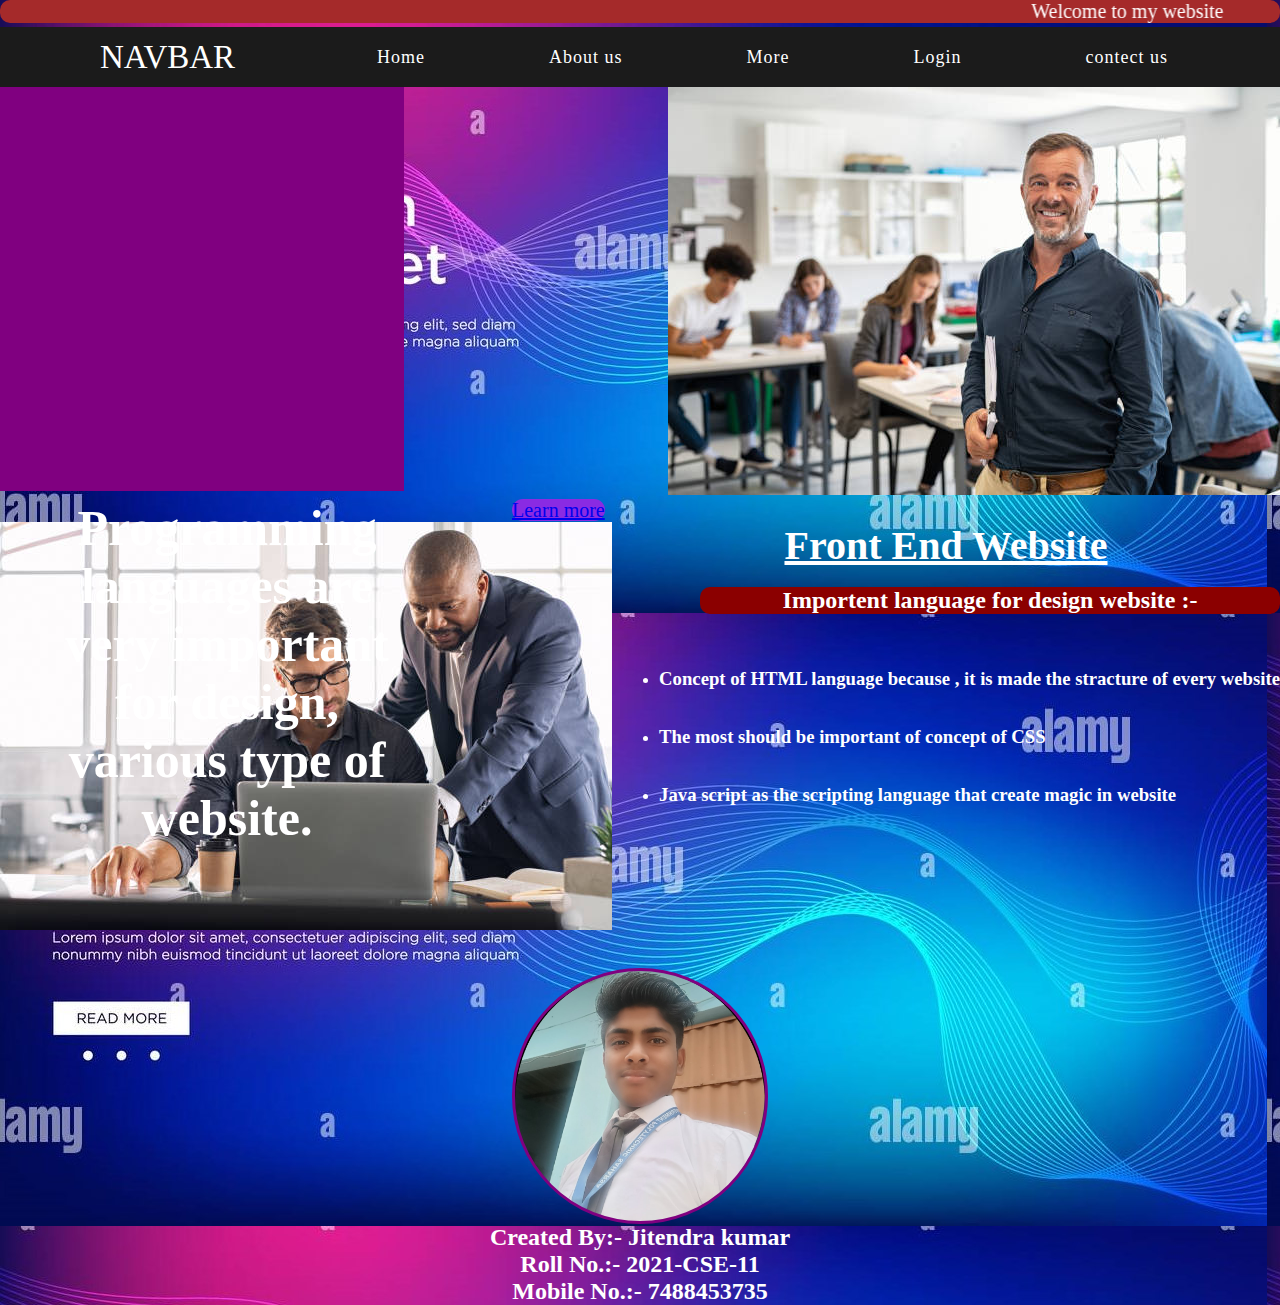
==== index.html @ 912cfbdb "Rename Home.html to index.html" ====
<!DOCTYPE html>
<html lang="en">
<head>
    <meta charset="UTF-8">
    <meta http-equiv="X-UA-Compatible" content="IE=edge">
    <meta name="viewport" content="width=device-width, initial-scale=1.0">
    <title>mini Project</title>
    <link rel="stylesheet" href="Pcoject.css"><link rel="stylesheet" href="https://cdnjs.cloudflare.com/ajax/libs/font-awesome/4.5.0/css/font-awesome.css"
        integrity="sha512-EaaldggZt4DPKMYBa143vxXQqLq5LE29DG/0OoVenoyxDrAScYrcYcHIuxYO9YNTIQMgD8c8gIUU8FQw7WpXSQ=="
        crossorigin="anonymous" referrerpolicy="no-referrer" />
    <meta name="viewport" content="width=device-width, initial-scale=1.0">
    
</head>
<body id="responsive" class="background">
<marquee behavior="alternate" direction="left" class="oppo" style="background-color: brown;
    color: white;
    font-size: 20px;
    font-weight: 30px;
    border-radius: 10px 10px;">Welcome to my website</marquee>


        <nav>
            <div class="logo">NAVBAR</div>
            <input type="checkbox"id="click">
            <label for="click" class="checkbtn"> 
                <i class="fa fa-bars">
                    <label for="click" id="checkbtn"> <i class="fa fa-bars"></i></label>

                </i></label>
            
            <ul>
                <li><a href="Home.html" class="active">Home</a></li>
                <li><a href="About.html">About us</a></li>
                <li><a href="More.html">More</a></li>
                <li><a href="Login.html">Login</a></li>
                <li><a href="Contect.html">contect us</a></li>
            </ul>
        </nav>

       <div class="voice">
            <img src="img1.png" class="otp" alt="">
        </div>

</div>
   
<div class="hii"><h1 class="one">
        <b>Programming languages are very 
            important for design, 
        various type of website.  </b>
    </h1>
    </div>

 <a href="https://www.eskimo.com/~scs/cclass/notes/sx1.html#:~:text=C%20is%20(as,1.3%20Program%20Structure" class="tag">Learn more</a>

    <img src="img3.png" alt="" class="png">


   
    </ul>

     <div class="rhs">
        <h1 class="lhs">Front End Website</h1><br>
        <h2 class="hcf">Importent language for design website :-</h2> <br><br><br>
        <ul class="shm">
            <li><h3 class="back">Concept of HTML language because , 
                it is made the stracture of every website</h3></li><br><br>
            <li><h3 class="back">The most should be important of concept of CSS</h3></li><br><br>
            <li><h3 class="back">Java script as the scripting language that create magic in website</h3></li>
        </ul>
     </div>

     <div class="roshan" id="crou">
    
    </div>
    
    
     <div class="boto">
        <h2 class="mamy">Created By:- Jitendra kumar <br>
            Roll No.:- 2021-CSE-11 <BR>
            Mobile No.:- 7488453735
        </h2>
    </div 



 

    
    
    </body>
</html>
---- Pcoject.css ----
.kolk{
    
    border: 3px solid purple;
    height: 50px;
    width: 100%;
}

.blockad{
   float: right; 
   
}
a{
    margin: 50px;
    text-decoration: none;
}

*{
    margin: 0px;
    padding: 0px;
    
}

nav{
    height: 60px;
    background-color:#1b1b1b;
    display: flex;
    align-items: center;
    justify-content: space-between;
    padding: 0px 50px 0px 100px;
}

#click{
    display: none;
}

nav .logo{
    font-size: 33px;
    color: #fff;
    font-weight: 600px;
}

nav ul{
    display:flex;
    list-style: none;
}

nav ul li{
    margin: 0px 2px;
}

nav ul a{
    color: #fff;
    text-decoration: none;
    font-size: 18px;
    font-weight: 500px;
    letter-spacing: 1px;
    padding: 8px 10px;
    border-radius: 5px;
    

}
nav ul li a:hover,
nav ul li a .active{
    color: #1b1b1b;
background-color: #fff;
}

nav.checkbtn i{
    color: #fff;
    font-size: 22px;
    cursor: pointer;
    display: none;
}

 @media (max-width:1156px) {
nav ul{
    position: fixed;
    top: 60px;
    left:0px;
    background: #111;
    height:48%;
    width:100%;
    display: block;
    text-align: center;
    transition: all 0.3s ease;
    
}

nav #click{
    display:none;
}

#click:checked ~ ul{
    display: block;
}
nav ul{
    display: none;
}
nav ul li{
    margin: 40px 0px;
}
nav ul li a{
    font-size: 20px;
    display: block;

}

nav ul li a:hover,
nav ul li a .active {
    color: cyan;
    background:none ;
}


} 



 .background{
    /* background-color: green; */
    background-image: url(back5.png.jpg);
    height: 100vh;
    width: 100%;
    background-repeat: none;
}
.voice{
     float: right; 
    margin-left: 400px;
}
.hii{
    height: 400px;
    width: 400px;
    border: 2px solid purple;
    text-align: center;
    background-color: purple;
    
    
}

.go{
    display: none;
}



.png{
    float: left;
    
}
.tim {
    height: 250px;
    width: 400px;
    border: 2px solid white;
        background-color: purple;
        margin-left: 100px;
}


 .one{
    font-size: 50px;
    color: white;
    margin-left: 50px;
} 


.tag{
 background-color: blueviolet;
 text-decoration: underline;
 margin: 40%;
 border-radius: 20px;
 font-size: 20px;
 
}
.tag:hover{
    background-color: blue;
    font-size: 30px;
  
}
    
.br1{
    margin-left: 60%;
    font-size: 38px;
    font-weight: 40px;
    
}

.jk{
    margin-left: 50%;
    background-color: deeppink;
}
.jc{
    margin-left:50% ;
    background-color: pink; 
    font-size: 25px;
}

.com{
    float: right;
    border: 2px solid violet;
    
}
.com:hover{
    background-color: purple;
    color: white;
}
.in{
    float:right;
    background-color: black;
    color: white;
    
}
.in:hover{
    background-color: red;
}


.lhs{
    color: white;
    font-size: 40px;
    font-weight: 30px;
    text-decoration:  underline;
    border-radius: 15px;
    text-align: center;
}
.hcf{
    background-color: darkred;
    color: white;
    border-radius: 10px 10px;
    text-align: center;
    margin-left: 700px;
}.shm{
    color: purple;
    color: white; 
    float: right;
}

/* about us */

.about{
    /* background-color: purple; */
    background-image: url(back4.png.jpg);
    height: 100vh;
    width: 100%;
    opacity: 1;

}

.ssc{
     color: white;
      border: 10px solids;
     padding-top: 10px;
     
}

.web{
    
    color: green;
    margin-left: 5%;
}


.pp{
    background-color:deeppink;
    color: white;
    margin-right: 30%; 
    margin-left:30% ;
    border-radius: 15px;
    text-align:center ;
    text-decoration: underline;
    text-decoration-thickness:3px;
    text-decoration-color:blue ;
}

.sp{
    height: 550px;
    width: 1200px;
    border: 3px solid pink;
    margin-left: 100px;
    background-image: url(otp.png);
    background-repeat: no-repeat;
    animation-name: demo;
    background-size: 100% 100%;
    animation-duration: 12s;
    animation-timing-function: linear;
    animation-iteration-count: infinite;
    
}

@keyframes demo {
    0%{background-image: url(otp.png);}
    55%{background-image: url(otp2.png);}
    100%{background-image: url(img1.png);}
    
}

.pos{
    color: white;
    text-align: center;
    padding: 15px 20px;
    font-size: 60px;
    font-weight: 70px;
    
}

.was{
    color: blue;
    text-align: center;
    padding: 10px 15px;
    font-size: 30px;
    font-weight: 40px;
    word-spacing: 5px;
    
}
.cont{
    border: 3px solid purple;
    width: 100%;
    height: 50px;
    background-color: deeppink;
    color: white;
    border-radius: 20px;
    margin-top: 20px;
}
.boy{
    text-align: center;
    font-size: 30px;
    font-weight: 30px;
    border-radius: 20px;
   border-radius: 3px solid purple;
   word-spacing: 20px;
}
.cj{
    margin-left: 50px;
    margin-top: 100px;
}


.rep{
    border: 2px solid coral;
    height:80%;
    width: 50%;
    background-color: coral;
    color: white;
    margin-left: 50%;
    font-size: 29px;
    font-weight: 30px;
    margin-top: 60px;
}
.diskar{

}

.lol{
    height:450px;
    width:1200px;
    border: 3px solid coral;
    background-image: url(dp.3png.jpg);
    background-size: 50% 80%;
    background-repeat: no-repeat;
    background-color: coral;
    margin-left: 100px;
    margin-top: 60px;
    animation-name: momo;
    animation-duration: 15s;
    animation-timing-function: linear;
    animation-iteration-count: infinite;

    
}

@keyframes momo {
    0%{background-image: url(dp.3png.jpg);}
    35%{background-image: url(dp1.png);}
    70%{background-image: url(dp2.png);}
    100%{background-image: url(dp5.png);}


}

/* more */

.more{
    /* background-color: crimson; */
    background-image: url(back1.png);
    height: 100vh;
    width: 100%;
    background-repeat: none;
}

.what{
    background-color: brown;
    border: 2px solid white;
    border-radius: 10px;
    color: white;
}

.pk{
    margin-top: 30px;
    margin-left: 30px;
    background-color: lightcoral;
    }
    .pk:hover{
        background-color: black;
        color: white;
    }

.civil{
    margin-left: 30px;
    background-color: magenta;
    color: white;
}

.jkl{
    border: 2px solid coral;
    background-color: darkmagenta;
    color: white;
    text-align: center;
    height: 50%;
    width: 40%;
    margin-left: 30%;
    border-radius: 15px;
    margin-top: 30px;
}


.coa{
    font-size: 50px;
    font-weight: 50px;
    margin-left: 10%;
}

.dj{
    border: 2px solid chocolate;
    height: 270px;
    width: 1000px;
    background-color: deeppink;
    margin-left:90px;
    margin-top:50px ;
    display: flex;
    
}



.br{
    margin-top: 500px;
    background-color: purple;
    font-size: 30px;
    font-weight: 30px;
    margin-left: 170px;
    border-radius: 30px;
    color: white;
    
}
.br:hover{
    background-color:black;
    color: darkgreen;
    font-size: 35px;
}
.dr{
    margin-top: 100px;
        background-color: purple;
        font-size: 30px;
        font-weight: 30px;
        margin-left: 200px;
        border-radius: 30px;
        color: white;
}
.dr:hover{
    background-color: black;
        color: darkgreen;
        font-size: 35px;
}
.tr{
    margin-top: 100px;
        background-color: purple;
        font-size: 30px;
        font-weight: 30px;
        margin-left: 165px;
        border-radius: 30px;
        color: white;
}
.tr:hover{
    background-color:black;
        color: darkgreen;
        font-size: 35px;
}
.sr{
    margin-top: 100px;
        background-color: purple;
        font-size: 30px;
        font-weight: 30px;
        margin-left: 160px;
        border-radius: 30px;
        color: white;
}
.sr:hover{
    background-color:black;
        color: darkgreen;
        font-size: 35px;
}

.mb{
    margin-left: 50px;
    }

    .kb{
        margin-left: 50px;
        }

        .tb{
            margin-left: 50px;
            }
        
    .ppt{
    
            height: 700px;
            width: 1200px;
            border: 3px solid pink;
            margin-left: 100px;
            background-image: url(pic5.png.jpg);
            animation-name: pic;
            animation-duration: 12s;   
            background-repeat: no-repeat;
            background-size: 100% 100%;
            animation-timing-function: linear;
            animation-iteration-count: infinite;
            margin-top: 20px;
    
        
}

@keyframes pic {
    0% {background-image: url(pic3.png.jpg); }
    35% {background-image: url(picA.png.jpeg);}
    70%{background-image: url(pic5.png.jpg);}
    100%{background-image: url(picB.png.jpeg);} 

    
}

.ooo{
    border: 2px solid purple;
    background-color:fuchsia;
    color: white;
    border-radius: 20px;
    margin-left: 200px;
    margin-right: 50px;
    margin-top: 70px;
    height: 50px;
    width: 1000px;
}

.creat{
    color: white;
    text-align: center;
    margin-top: 647px;
    margin-left:100px ;
    border: 2px solid white;
    height: 50px;
    width: 1000px;
    background-color: red;
    animation-name: zoo;
    animation-duration: 6s;
    animation-iteration-count: infinite;
    border-radius: 25px;
}

@keyframes zoo {
    0% {background-color: red;}
    25% {background-color:yellow;}
    50%{background-color: blue;}
    75%{background-color: green;}
    100%{background-color: violet;}

}

.mno{
    height: 450px;
    width: 1000px;
    border: 2px solid white;
    background-size: 50% 90%;
    background-image: url(top1.png.jpg);
    animation: sundar;
    animation-duration:14s;
    animation-iteration-count: infinite;
    animation-timing-function: linear;
    background-repeat: no-repeat;
    background-color: purple;
    margin-top: 30px;
    margin-left: 200px;
    border-radius: 30px;
    
}
@keyframes sundar {
0%{background-image: url(top.png.jpg);}
25%{background-image: url(top1.png.jpg);}
50%{background-image: url(top2.png.jpg);}
75%{background-image: url(top3.png.jpg);}
100%{background-image: url(top4.png.jpg);}

}
.got{
float: right;
font-size: 21px;
font-weight: 20px;
border: 2px solid purple;
height: 450px;
width: 480px;
border-radius: 30px;
text-align: center;
color: white;
word-spacing:10px ;
}

/* login */

.login{
    background-color: fuchsia;
}

#yeses{
    background-image:url(wel.png);
    background-size: 100%,100%;
}

.off{
    height: 850px;
    width:600px;
    border: 2px solid white;
     background-color: purple;
     /* display: flex; */
    
             
}

.pasw{
    background-color: magenta;
    border: 3px solid white;
    color: white;
    text-align: center;
}

.bod{
    margin-left: 80px;
    background-color: darkviolet;
    color: white;
    font-size: 27px;
}
.hh{
    margin-left: 25px;
    font-size: 10px;
    font-weight: 10px;
}
.hh:hover{
    background-color:hotpink ;
}

.pens{
    margin-left: 80px;
    font-size: 25px;
    font-weight: 25px;
}

.pens:hover{
    background-color: hotpink;
}
.peg{
    margin-left: 200px;
    background-color: green;
    color: white;
    font-size: 25px;
    font-weight: 25px;
}

.peg:hover{
    background-color: blue;
}

.b{
    border: 3px solid green;
    background-color: green;
    border-radius: 100px;
    margin-left: 80%;
    margin-top: 0px;
}
.b:hover{
    background-color: blue;
}

.chand{
     height: 850px;
    width: 1200px;
    border: 3px solid purple;
    background-color: purple; 
     margin-top: 50px;
    margin-left: 100px; 
    }

 .center{
    height: 850px;
    width: 590px;
        border: 3px solid purple;
        background-color: purple;
        background-image: url(image1.png);
        background-repeat: no-repeat;
        background-position-x: 55px;
        background-position-y: 70px;
        background-size: 45% 50%;
        animation-name: bank;
        animation-duration: 12s;
        animation-timing-function: linear;
        animation-iteration-count: infinite;margin-left: -0px;
        float: right;
    
    
    
    }
    
    @keyframes bank {
        0% {
            background-image: url(image1.png);
        }
    
        35% {
            background-image: url(image2.png);
        }
    
        70% {
            background-image: url(image3.png);
        }
    } 
  


.pco{
    color: white;
    text-align: center;
    margin-top: 550px;
    font-size: 40px;
    font-weight:15px ; 
    
}

.fill{
    border: 3px solid white;
    background-color: fuchsia;
    color: white;
    margin-left: 100px;
    margin-right: 100px;
    height: 80px;
    padding: 30px;
    border-radius: 30px;

}

.chrome{
    margin-left: 20px;
    border:2pxm solid purple ;
    background-color: yellow;
    font-size: 35px;
    border-radius: 20px;
    color: white;
}
.chrome:hover{
    background-color: indigo;
    font-size: 40px;
}
.google{
margin-left: 120px;
    background-color: moccasin;
    color: black;
    font-size: 35px;
        border-radius: 20px;
}

.google:hover{
    background-color: indigo;
    font-size: 40px;
}
.youtube{
    margin-left: 120px;
        border: 2pxm solid purple;
            background-color: red;
            font-size: 35px;
            border-radius: 20px;
            color: white;
}

.youtube:hover{
    background-color: indigo;
    font-size: 40px;
}
.instagram{
    margin-left: 120px;
        border: 2pxm solid purple;
        background-color: crimson;
        font-size: 35px;
            border-radius: 20px;
            color: white;
}

.instagram:hover{
    background-color: indigo;
    font-size: 40px;
}
 
.linked{
    margin-left: 20px;
    margin-top: 50px;
        border: 2pxm solid purple;
            background-color: blue;
            font-size: 35px;
                border-radius: 20px;
                color: white;
}

.linked:hover{
    background-color: indigo;
    font-size: 40px;
}

.twitter{
    margin-left: 114px;
        border: 2pxm solid purple;
        background-color: deepskyblue;
        font-size: 35px;
        border-radius: 20px;
        color: white;
}

.twitter:hover{
    background-color: indigo;
    font-size: 40px;
}

.whatsapp{
    margin-left: 107px;
        border: 2pxm solid purple;
        background-color: green;
        font-size: 35px;
        border-radius: 20px;
        color: white;
}

.whatsapp:hover{
    background-color: indigo;
    font-size: 40px;
}

.facebook{
    margin-left: 110px;
        border: 2pxm solid purple;
        background-color: cornflowerblue;
        font-size: 35px;
        border-radius: 20px;
        color: white;
}

.facebook:hover{
    background-color: indigo;
    font-size: 40px;
} 
.game{
    background-color: purple;
    color: white;
    border: 3px solid white;
    border-radius: 15px;
    height: 60px;
    width: 80%;
    margin-left: 140px;
    margin-right: 50px;
    margin-top: 50px;
    border-radius: 30px;
}

/* contect */


.contact{
    /* background-color: magenta; */
    background-image: url(back3.png.jpeg);
    height: 100vh;
    width: 100%;
    background-repeat: none;
    opacity: 1;
}

.yoyo{
    font-size: 30px;
    color: purple;
    margin-left: 50px;
    margin-top: 50px;

}
.buy{
    color:white ;
    text-align: center;
    font-size: 40px;
    text-decoration: solid;
    text-decoration-line: underline;
    text-decoration-color: white;
    

}

.lab{
    border: 2px solid white;
    height: 773px;
    width: 600px;
    background-color: purple;
    color: white;
    margin-left: 29%;

}

.cd{
    margin-left: 100px;
    font-size: 30px;
}


.phd{
    margin-left: 100px;
    font-size: 30px;
}
.phd:hover{
    background-color: fuchsia;
}

#rem{
    font-size: 40px;
}

.hi{
    background-color: white;
    color: lime;
    text-align: center;
    margin-left: 200px;
    margin-right: 200px;
    border: 2px solid green;
    border-radius: 30px;
}
.hi:hover {
    background-color: red;
}


.view{
    background-color: purple;
    color: white;
    border: 3px solid white;
    text-align: center;
    font-size: 35px;
    margin-left: 25%;
    margin-right: 25%;
    border-radius: 25px;
}

.jkck{
    text-align: center;
    margin-top: 50PX;
    border: 2PX solid fuchsia;
    background-color: fuchsia;
}

.ckjk{
    color: white;
    text-decoration-line: underline;
    text-decoration-color: purple;
}

.dad{
    height: 250px;
        width: 250px;
        border: 3px solid purple;
        background-size: 100%;
        background-repeat: no-repeat;
        border-radius: 100%;
        margin-left: 40%;
        background-image: url(member.png.jpg);
        margin-top: 50px;

}

.mamy{
    text-align: center;
    color: white;
}

.done{
    height: 250px;
        width: 250px;
        border: 3px solid purple;
        background-size: 100%;
        background-repeat: no-repeat;
        border-radius: 100%;
        margin-left: 40%;
        background-image: url(member1.png.jpg);
        background-color: black;
}
.doned {
    height: 250px;
    width: 250px;
    border: 3px solid purple;
    background-size: 100%;
    background-repeat: no-repeat;
    border-radius: 100%;
    margin-left: 40%;
    background-image: url(member2.png.jpg);
    background-color: black;
}

.bhole{
    height: 115px;
    width: 447px;
    background-color: green;
    border: 3px solid purple;
    color: red;
    float: right;

}

.krishna{
    border: 2px solid purple;
    background-color: fuchsia;
    margin-top: 150px;
    margin-left: 20%;
    margin-right: 31%;
    background-color: purple;
    color: fuchsia;
    border-radius: 40px;
}
a #gps{
    background-color: blue;
}

#checkbtn{
    float: right;
    margin-right: 20px;
    line-height: 40px;
    color: white;
    font-size: 25px;
    display: none;
}
#check{
    display: none;
}
.grade{
    height: 250px;
        width: 250px;
        border: 3px solid purple;
        background-size: 100%;
        background-repeat: no-repeat;
        border-radius: 100%;
        margin-left: 40%;
        background-image: url(member.png.jpg);
        margin-top:50px;
}

.roshan{
    height: 250px;
        width: 250px;
        border: 3px solid purple;
        background-size: 100%;
        background-repeat: no-repeat;
        border-radius: 100%;
        margin-left: 40%;
        background-image: url(member.png.jpg);
        margin-top: 300px;
 }

 .by{
    background-color: purple;
    border-radius: 15px;
    font-size: 35px;
 }

  @media (max-width:963px) {
 #checkbtn{
        
        display: block;
}

@media (max-width:1374px) {

.voice{
    display: block;
    order: 1;
    width: -10%;
    height: 250px;
    float: right;
    
}

.hii{
    display: block;
    height: 400px;
    width: 374px;
    margin-top: 450px;
    background-color: purple;
    text-align: center;
    
}

.png{
    display: block;
        order: 2;
        width: 100%;
        height: 250px;
        text-align: center;
        margin-left: 00px;
        margin-top: 30px;
}

.rhs{
    display: block;
        text-align: center;
         margin-left: 0px;
        font-size: 30px;
        margin-top: 30px;
        float: left;


}
.hcf{
    margin-left: 0px;
    display: inline;
    text-align: center;
}

.roshan{
    margin-top: 1250px;
    display: block;
    margin-left: 100px;
    
}



#croup{
    display: block;
    width: 100%;
    margin-top: 30px;
    float: left;    
    
}

.boto{
    margin-left: 50px;
    width: 100%;
    display: block;
    margin-top:30px;
   
}


    
}


/* about */

@media (max-width:1300px) {
    
    .ssp{
        display: block;
            text-align: center;
            margin-left: 5px;
            color:white;
            background-color:deeppink;
            border-radius: 20px;

    }

    .sp{
        display: block;
        order: 1;
        width: 100%;
        margin-left: 0px;
        

    }
    .pos{
        font-size: 30px;
    }

    .cont{
        display: block;
        text-align: center;
        background-color: fuchsia;
    }
 .rep{
        display: block;
         text-align: center;
         background-color: blue;
        margin-top: 300px;
        margin-left: 0px;
            float: left;
             width: 375px;
            height: 250px;
        font-size: 20px;
        }
    .lol{
        
        width: 100%;
        display: block;
        order: 2;
        height: 400px;
        background-color: purple;
        border: 2px purple;
        float: right;
    }
   #beauti{
    margin-top:700px ;
    margin-left: 50px;
   }

   
    
/* login responmsive*/
    
}

@media (max-width:1220px) {
     
    .eco{
        font-size: 27px;
        text-align: center;
    }

      .off{  display: block;
         float: left;
         width: 100%;
        
    } 

        #yeses{
            display: block;
            width: 100%;
        }

        .chand{
            height: 850px;
            width: 600px;
            margin-left: 0px;
            background-size: 100%;
        }
        #yeses{
            background-color: fuchsia;
            background-size: 0%;
        }

    .game{
          width: 400px;
          display: block;
          margin-left: 115px;
          margin-top: 900px;
          

     }

         .fill{
            height: 355px;
            width: 505px;
            margin-left: 0px;
            margin-top: 40px;
            background-color: green;
           
         }

        .chrome{
            float: left;
            display: block;
            margin: 0px;
            font-size: 50px;
            color: black;
            
        }
        .youtube{
            float: left;
                display: block;
                margin-left: 0px;
                font-size: 50px;
                margin-top: 0px;
        }

        .google{
            float: left;
                display:block;
                margin-left: 100px;
                font-size: 50px;
                margin-top: 0px;
                
        }

        .instagram{
            float: left;
                display: block;
                margin-left:10px;
                font-size: 50px;
                margin-top: 0px;
        }

        .linked{
            float: left;
                display: block;
                margin: 0px;
                font-size: 50px;
                margin-top: 0px;
        }

        .twitter{
            float: left;
                display: block;
                margin-left:80px;
                font-size: 50px;
                margin-top: 0px;
        }

        .facebook{

        float: left;
            display: block;
            margin-left: 0px;
            font-size: 50px;
            margin-top: 0px;

        }

        .whatsapp{
            float: left;
                display: block;
                margin-left: 0px;
                font-size: 50px;
                margin-top: 0px;
        }

        .grade{
            margin-top: 60px;
            margin-left: 170px;
       
        }

        .botne{
            margin-left:100px;
            display: block;
            width: 100%;
        }
        
}

/* contect us responsive */

@media (max-width:1100px) {

    .view{
        display: block;
        width: 100%;
        margin-left: 100px;
    }
    .lab{
        margin-left: 0px;
        display: block;

    }
    .bhole{
        display: block;
       float: left;
       border: 3px solid purple;
    }

    .krishna{
        display: block;
        width: 500px;
    }
    .that{
        display: block;
        margin-left: 90px;
        width: 100%;
    }

    .boted{
        display: block;
        margin-left: 100px;
        width: 100%;
    }
    
}

/* more reesponsive */

@media (max-width:1200px) {

    .jkl{
        display: block;
        width:100%;
        height:200px;
        margin-left: 0px;
    }

    .coa{
        font-size: 30px;
    }
    .dj{
        display:block; 
        width: 100%;
        margin-left:0px;
        height: 1570px;

     
    }
         .gb{
            
            margin-left: 0px;
            width: 100%;
         }
         .kb{
        margin-left: 0px;
        width: 100%;
         }

         .mb{
            margin-left: 0px;
            width: 100%;
         }

         .tb{
            margin-left: 0px;
            width: 100%;
         }

         .br{
            margin-top:-100px;
         }
        


    
    .ooo{
        display: block;
        width: 100%;
        margin-left: 0px;
    }

    .ppt{
        display: block;
        margin-left: 0px;
        width:100%;
        height: 500px;
    }

    .creat{
        display: block;
        width: 100%;
        margin-left: 0px;
    }

    .mno{
        display: block;
        width: 100%;
        margin-left: 0px;
        background-size: 100%;
        margin-left: 0px;
    }

    .got{
        display: block;
        float: left;
        width: 100%;
        margin-top: 500px;
        background-color: purple;
        height:470px;
    }

    #drop{
        margin-top: 600px;
        margin-left: 70px;

    }

    .bot{
        margin-left: 0px;
        width: 100%;
    }
        
    
}


}
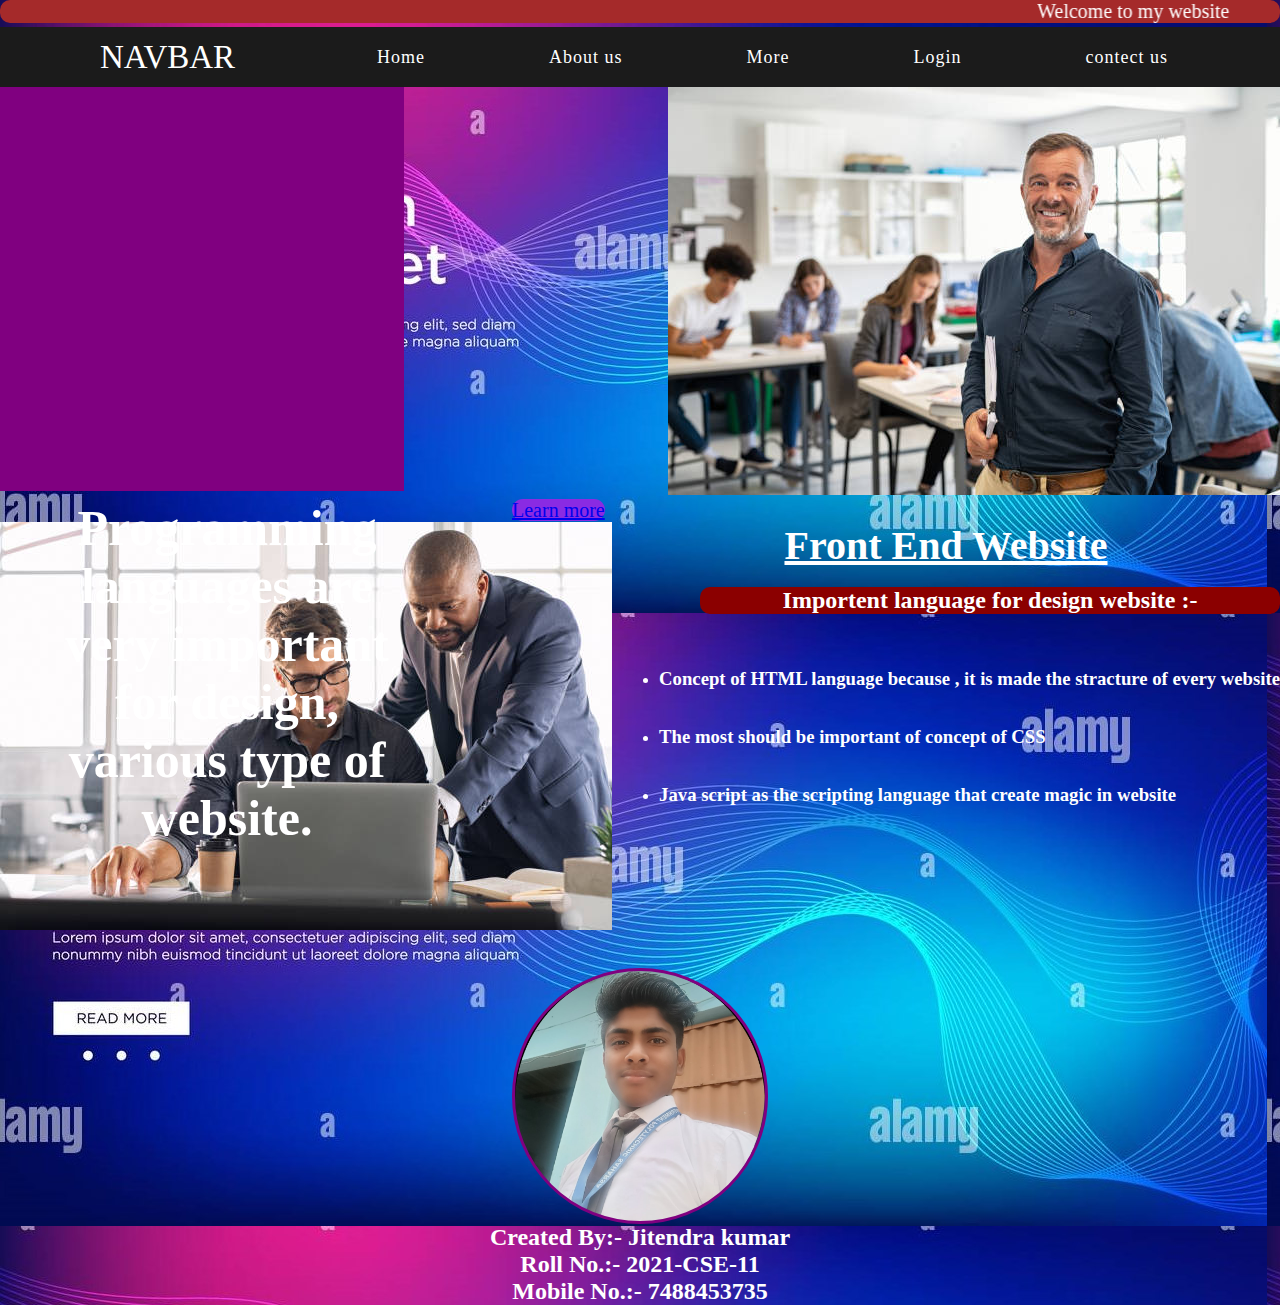
==== commit 6861c3d8: "Update index.html" ====
--- a/index.html
+++ b/index.html
@@ -29,7 +29,7 @@
                 </i></label>
             
             <ul>
-                <li><a href="Home.html" class="active">Home</a></li>
+                <li><a href="index.html" class="active">Home</a></li>
                 <li><a href="About.html">About us</a></li>
                 <li><a href="More.html">More</a></li>
                 <li><a href="Login.html">Login</a></li>
